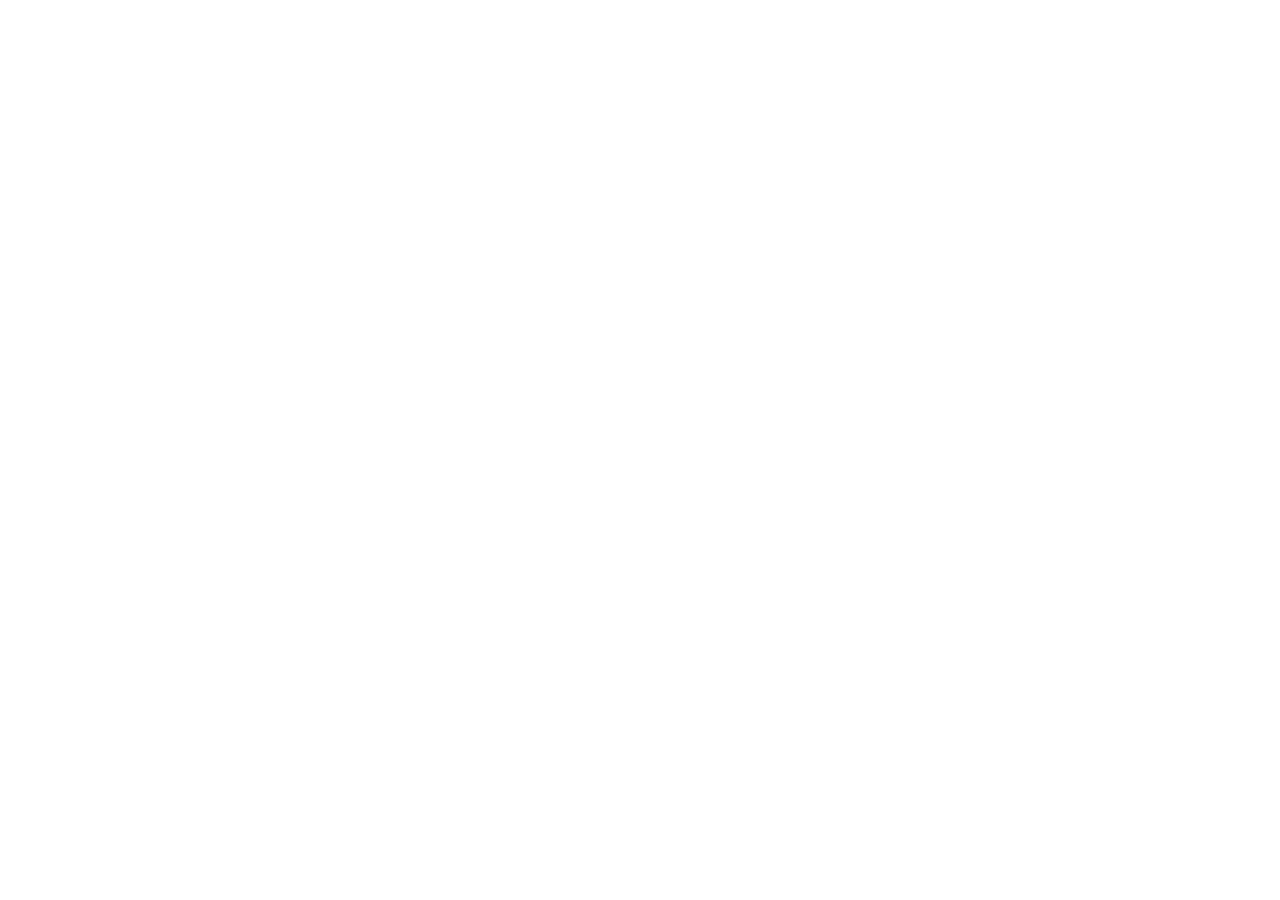
==== public/doodle/index.html @ 5fd82083 "doodle and flappy html setups" ====
<!DOCTYPE html>
<html lang="en">
<head>
    <meta charset="UTF-8">
    <meta http-equiv="X-UA-Compatible" content="IE=edge">
    <meta name="viewport" content="width=device-width, initial-scale=1.0">
    <title>Shruti Kumar Doodle Jump</title>
</head>
<body>
    
</body>
</html>
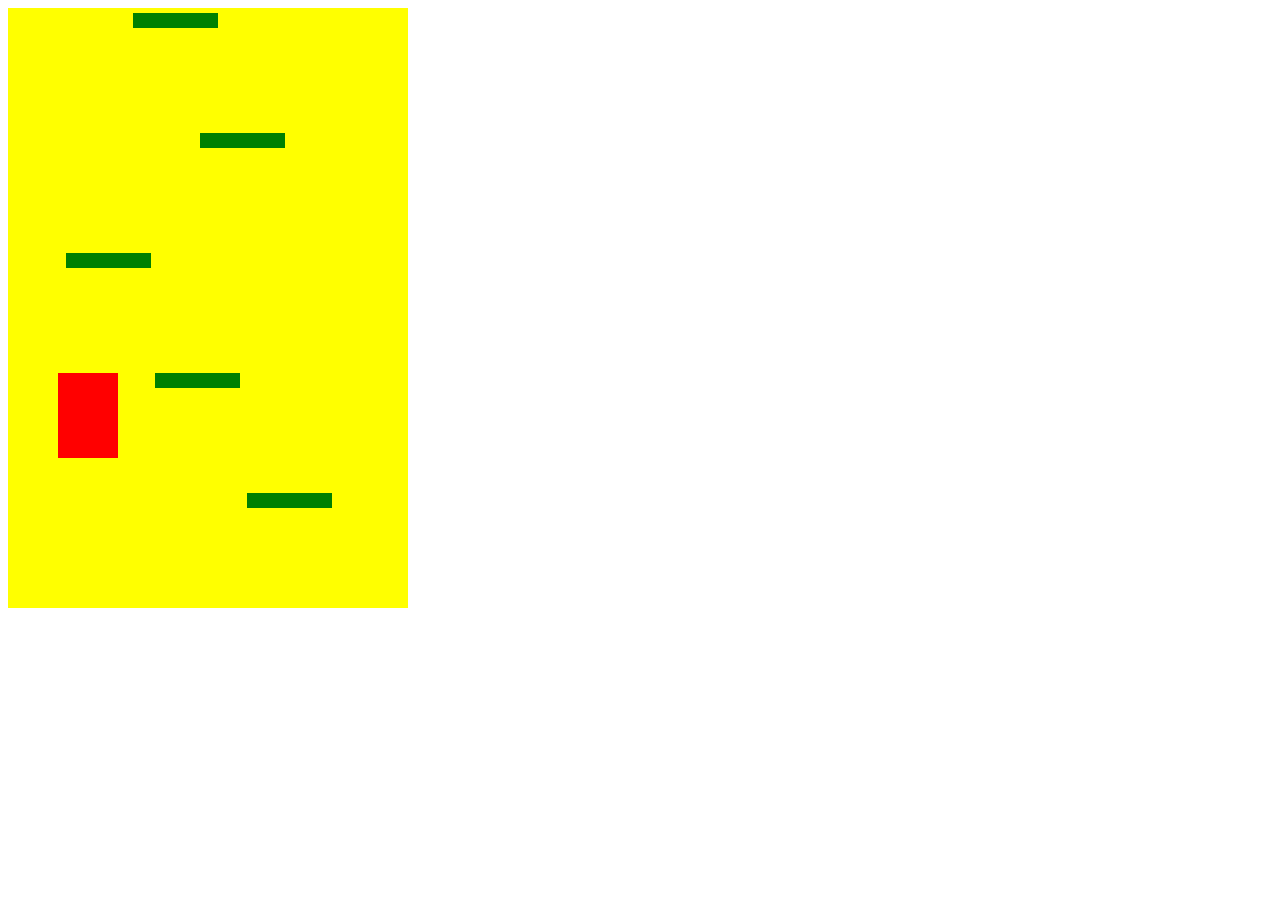
==== commit a146521e: "created doodler, created randomized platforms" ====
--- a/public/doodle/index.html
+++ b/public/doodle/index.html
@@ -5,8 +5,10 @@
     <meta http-equiv="X-UA-Compatible" content="IE=edge">
     <meta name="viewport" content="width=device-width, initial-scale=1.0">
     <title>Shruti Kumar Doodle Jump</title>
+    <link rel="stylesheet" href="style.css"></link>
+    <script type="text/javascript" src="script.js"></script>
 </head>
 <body>
-    
+    <div class="grid"></div>
 </body>
 </html>
--- a/public/doodle/style.css
+++ b/public/doodle/style.css
@@ -0,0 +1,20 @@
+.grid{
+    width: 400px;
+    height: 600px;
+    background-color: yellow;
+    position: relative;
+}
+
+.doodler{
+    width: 60px;
+    height: 85px;
+    background-color: red;
+    position: absolute;
+}
+
+.platform{
+    width: 85px;
+    height: 15px;
+    background-color: green;
+    position: absolute;
+} 
